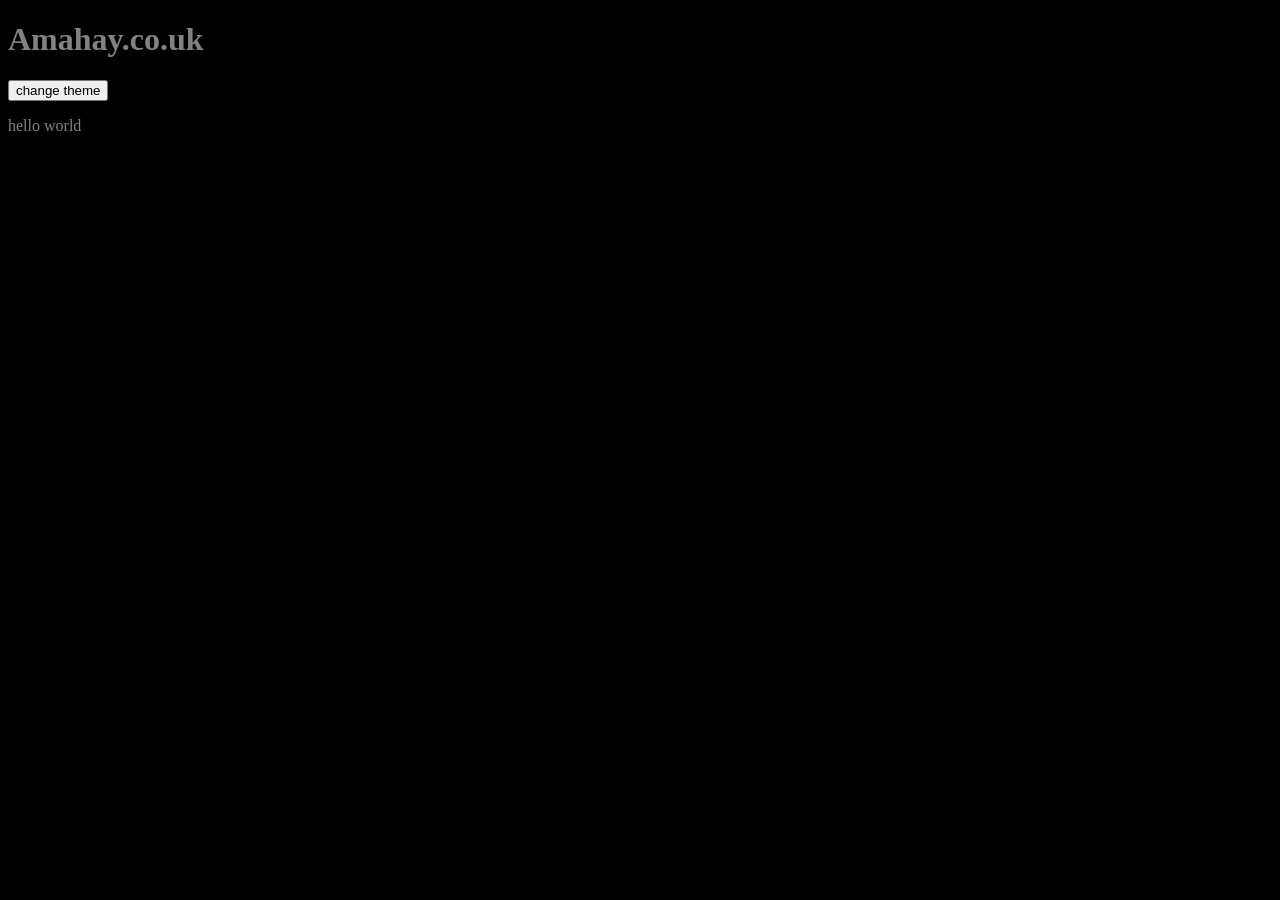
==== public/index.html @ 33c39bee "added a public folder for main website created index.html, script.js and style.css with a basic ligh" ====
<!DOCTYPE html>

<head>
    <meta charset="UTF-8">
    <link rel="stylesheet" href="styles.css">
    <title>Amahay</title>
</head>

<header class='dark'>
    <h1>Amahay.co.uk</h1>
    <button >change theme</button>
</header>

<body class="dark">
    <p>hello world</p>
    <div class="products"></div>
</body>
---- public/styles.css ----
.light {
    color: #000000;
    background-color: #ffffff;
    border-color: #000000;
}

.dark {
    color: #868181;
    background-color: #000000;
    border-color: #ffffff;
}
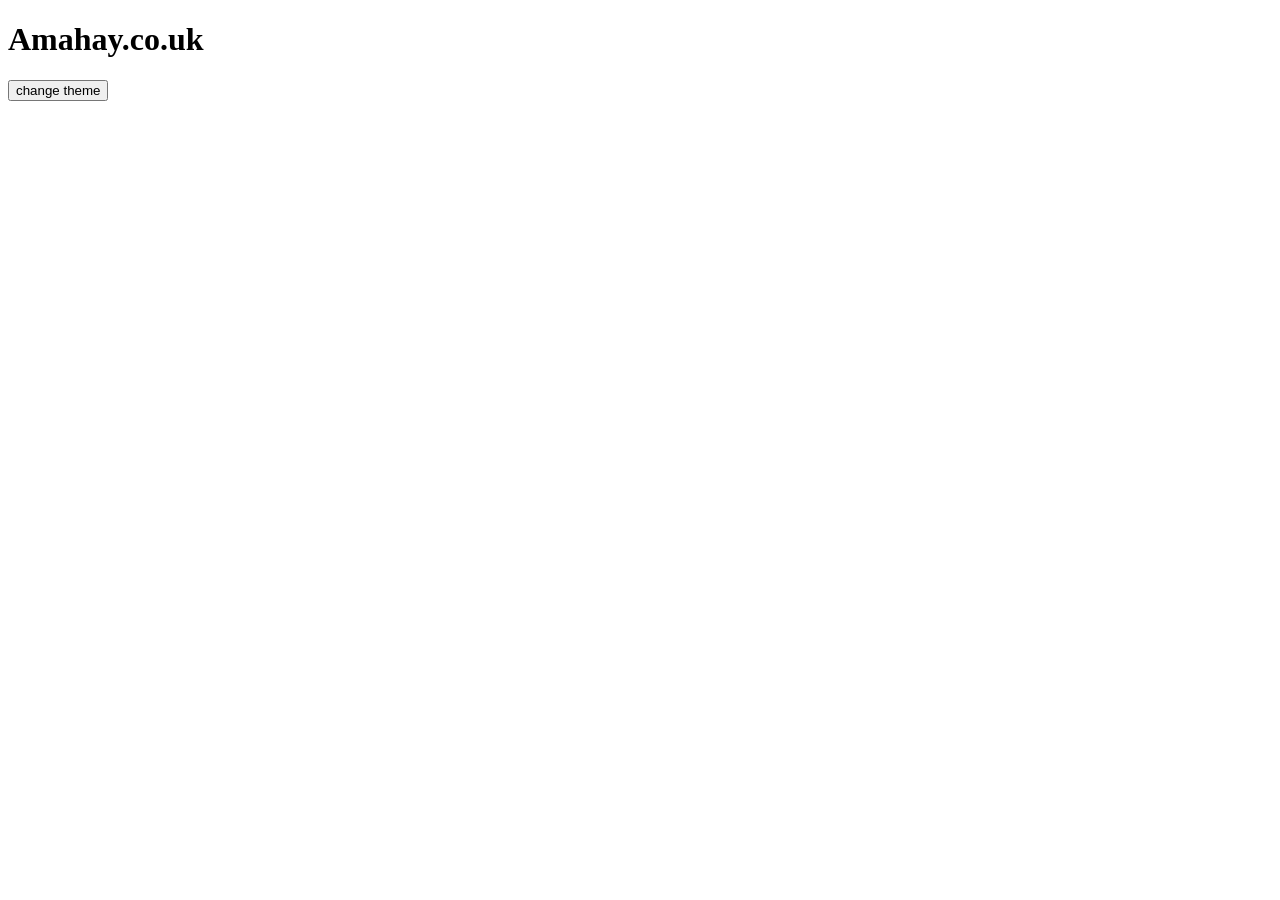
==== commit 54cf6c4b: "added theme button added a theme button which switches between light and dark mode by creating a fun" ====
--- a/public/index.html
+++ b/public/index.html
@@ -6,12 +6,14 @@
     <title>Amahay</title>
 </head>
 
-<header class='dark'>
-    <h1>Amahay.co.uk</h1>
-    <button >change theme</button>
-</header>
+<div id="doc" class="light">
+    <header >
+        <h1>Amahay.co.uk</h1>
+        <button>change theme</button>
+    </header>
 
-<body class="dark">
-    <p>hello world</p>
-    <div class="products"></div>
-</body>
+    <body>
+        <div class="products"></div>
+        <script src="script.js"></script>
+    </body>
+</div>
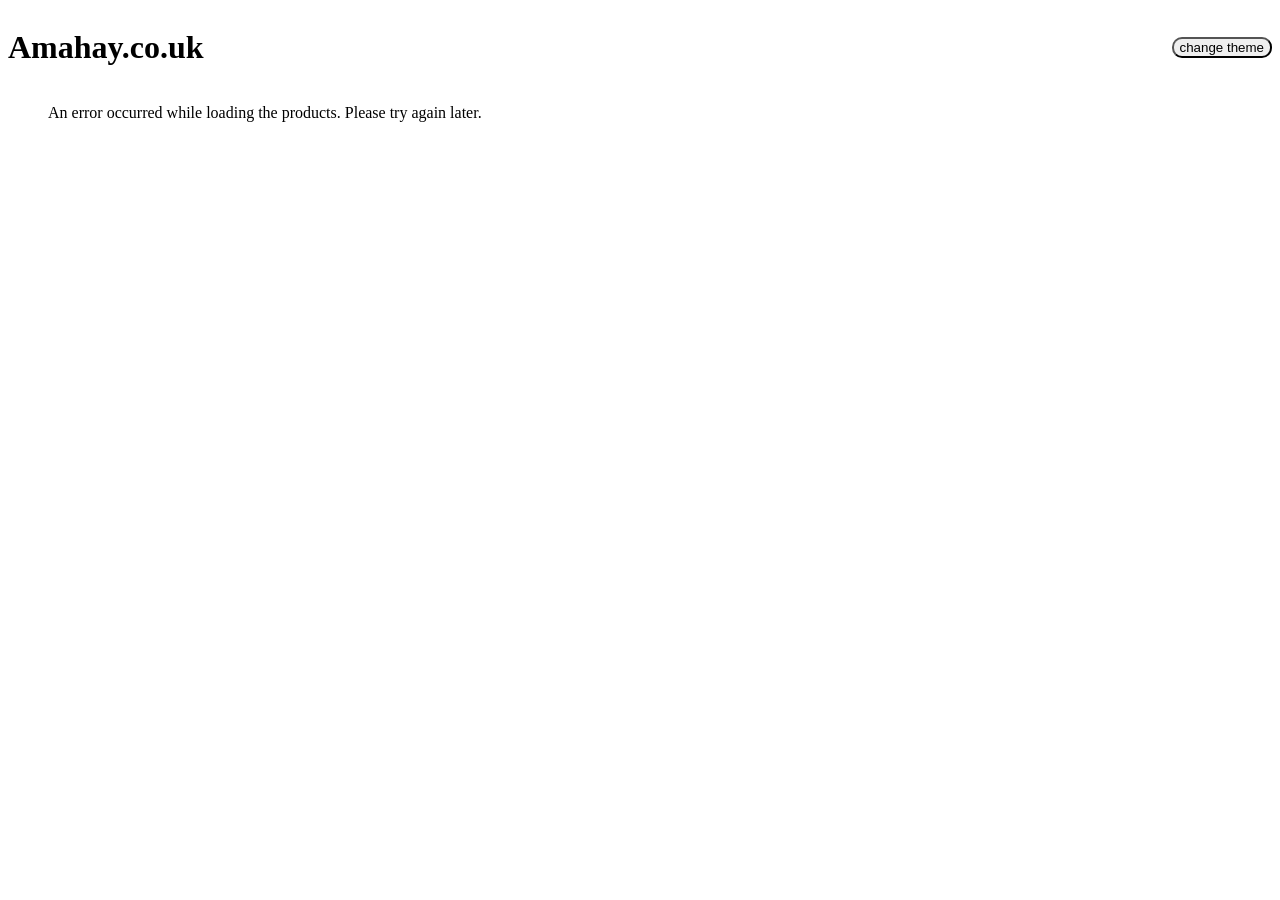
==== commit c9ac69bb: "Minor style changes Moved theme button to be on the left hand side of the header, and updated css so" ====
--- a/public/index.html
+++ b/public/index.html
@@ -1,19 +1,17 @@
-<!DOCTYPE html>
-
-<head>
-    <meta charset="UTF-8">
-    <link rel="stylesheet" href="styles.css">
-    <title>Amahay</title>
-</head>
-
-<div id="doc" class="light">
-    <header >
-        <h1>Amahay.co.uk</h1>
-        <button>change theme</button>
-    </header>
-
-    <body>
-        <div class="products"></div>
-        <script src="script.js"></script>
-    </body>
-</div>
+<!DOCTYPE html>
+
+<head>
+    <meta charset="UTF-8">
+    <link rel="stylesheet" href="styles.css">
+    <title>Amahay</title>
+</head>
+
+<header >
+    <h1>Amahay.co.uk</h1>
+    <button id="themeToggle">change theme</button>
+</header>
+
+<body>
+    <ul class="products"></ul>
+    <script src="script.js"></script>
+</body>
--- a/public/styles.css
+++ b/public/styles.css
@@ -1,11 +1,37 @@
-.light {
-    color: #000000;
-    background-color: #ffffff;
-    border-color: #000000;
-}
-
-.dark {
-    color: #868181;
-    background-color: #000000;
-    border-color: #ffffff;
-}
+.light {
+    color: #000000;
+    background-color: #ffffff;
+    border-color: #000000;
+}
+
+.dark {
+    color: #868181;
+    background-color: #000000;
+    border-color: #ffffff;
+}
+
+header {
+    display: flex;
+    align-items: center;
+    justify-content: space-between;
+}
+
+#themeToggle {
+    border-radius: 10px;
+}
+
+.light #themeToggle {
+    color: #000000;
+    background-color: #ffffff;
+    border: 1px solid #000000;
+}
+
+.dark #themeToggle {
+    color: #ffffff;
+    background-color: #242424;
+    border: 1px solid #ffffff;
+}
+
+.products {
+    list-style: none;
+}
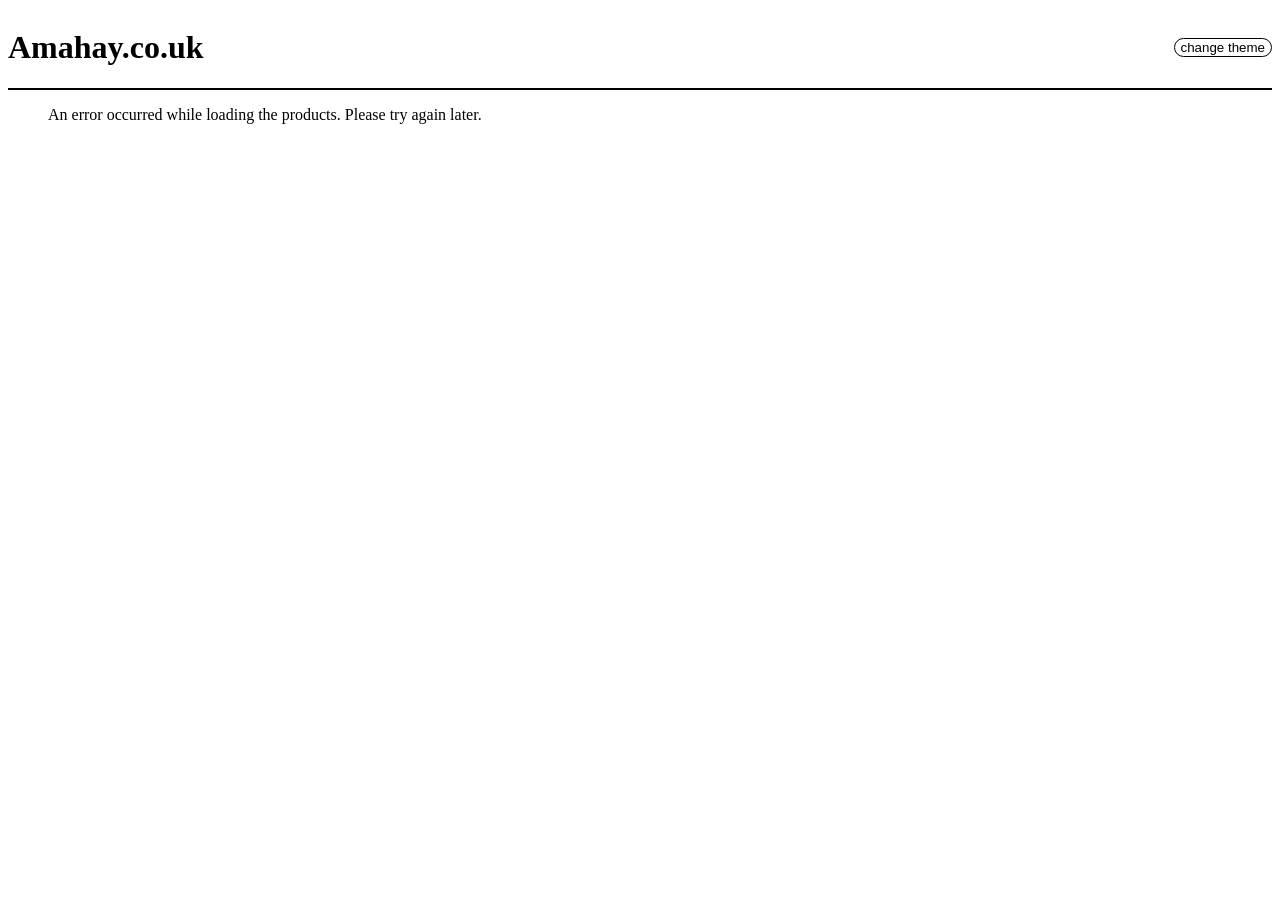
==== commit 4e8f0cac: "Fixed theme issue added classes for the product item (all item details) and the product image Update" ====
--- a/public/index.html
+++ b/public/index.html
@@ -6,7 +6,7 @@
     <title>Amahay</title>
 </head>
 
-<header >
+<header>
     <h1>Amahay.co.uk</h1>
     <button id="themeToggle">change theme</button>
 </header>
@@ -14,4 +14,4 @@
 <body>
     <ul class="products"></ul>
     <script src="script.js"></script>
-</body>+</body>
--- a/public/styles.css
+++ b/public/styles.css
@@ -11,9 +11,23 @@
 }
 
 header {
+    position: sticky;
+    top: 0;
+    z-index: 10;
     display: flex;
     align-items: center;
     justify-content: space-between;
+    border-bottom: 2px solid;
+}
+
+.light header {
+    border-color: #000000;
+    background-color: #ffffff;
+}
+
+.dark header {
+    background-color: #000000;
+    border-color: #ffffff;
 }
 
 #themeToggle {
@@ -34,4 +48,14 @@
 
 .products {
     list-style: none;
-}+}
+
+.product-item {
+    display: flex;
+}
+
+.product-image {
+    width: 200px;
+    height: 254px;
+    object-fit: contain;
+}
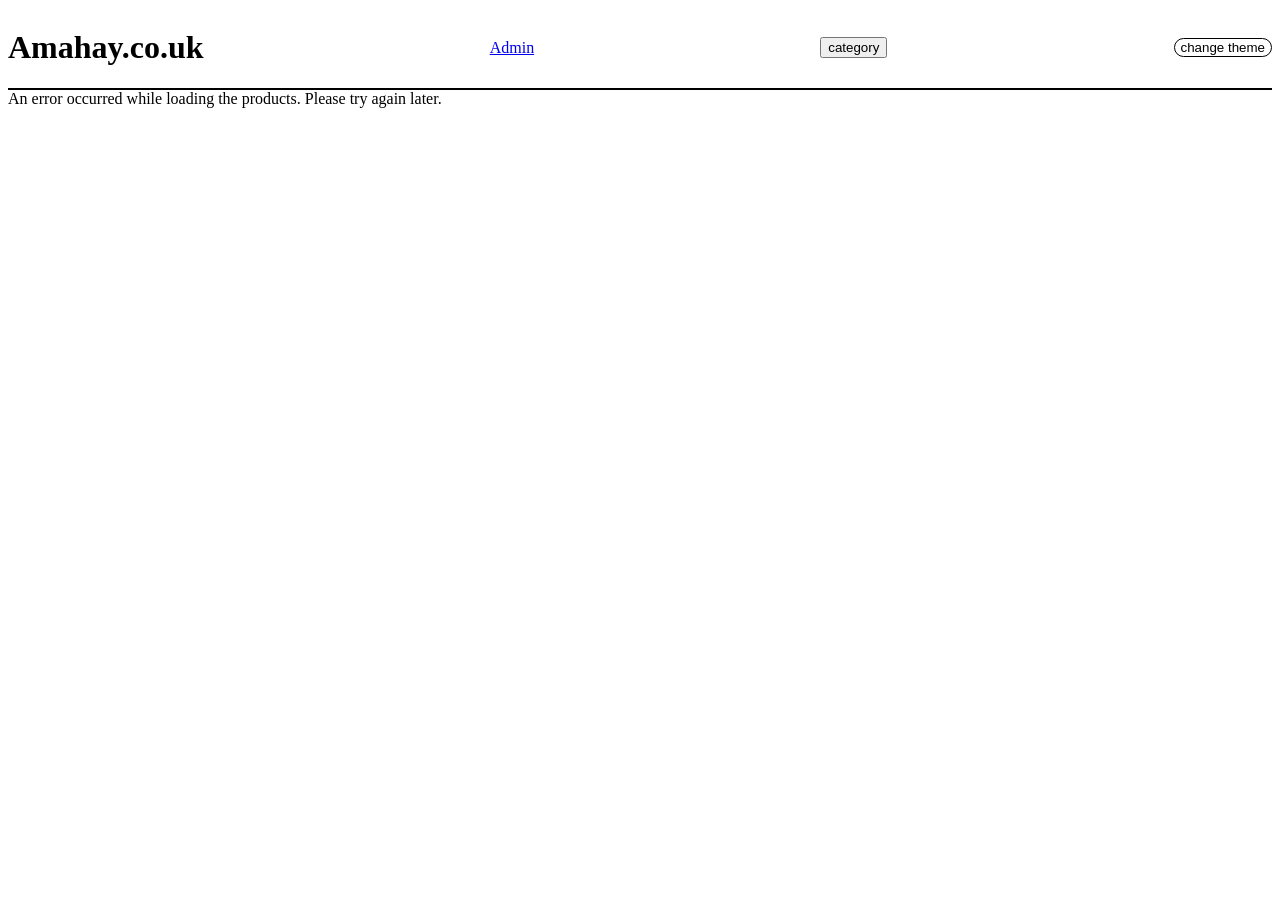
==== commit bfb2afe2: "Add product management features with form submission and API integration" ====
--- a/public/index.html
+++ b/public/index.html
@@ -8,6 +8,8 @@
 
 <header>
     <h1>Amahay.co.uk</h1>
+    <a href="admin.html">Admin</a>
+    <button id="categoryDropdown">category</button>
     <button id="themeToggle">change theme</button>
 </header>
 
--- a/public/styles.css
+++ b/public/styles.css
@@ -48,14 +48,28 @@
 
 .products {
     list-style: none;
+    margin: 0;
+    padding: 0;
 }
 
 .product-item {
     display: flex;
+    align-items: center;
+    justify-content: space-between;
+    gap: 24px;
+}
+
+.product-details {
+    order: 1;
+    flex: 1;
+    min-width: 0;
 }
 
 .product-image {
+    order: 0;
+    flex: 0 0 200px;
     width: 200px;
     height: 254px;
     object-fit: contain;
 }
+
